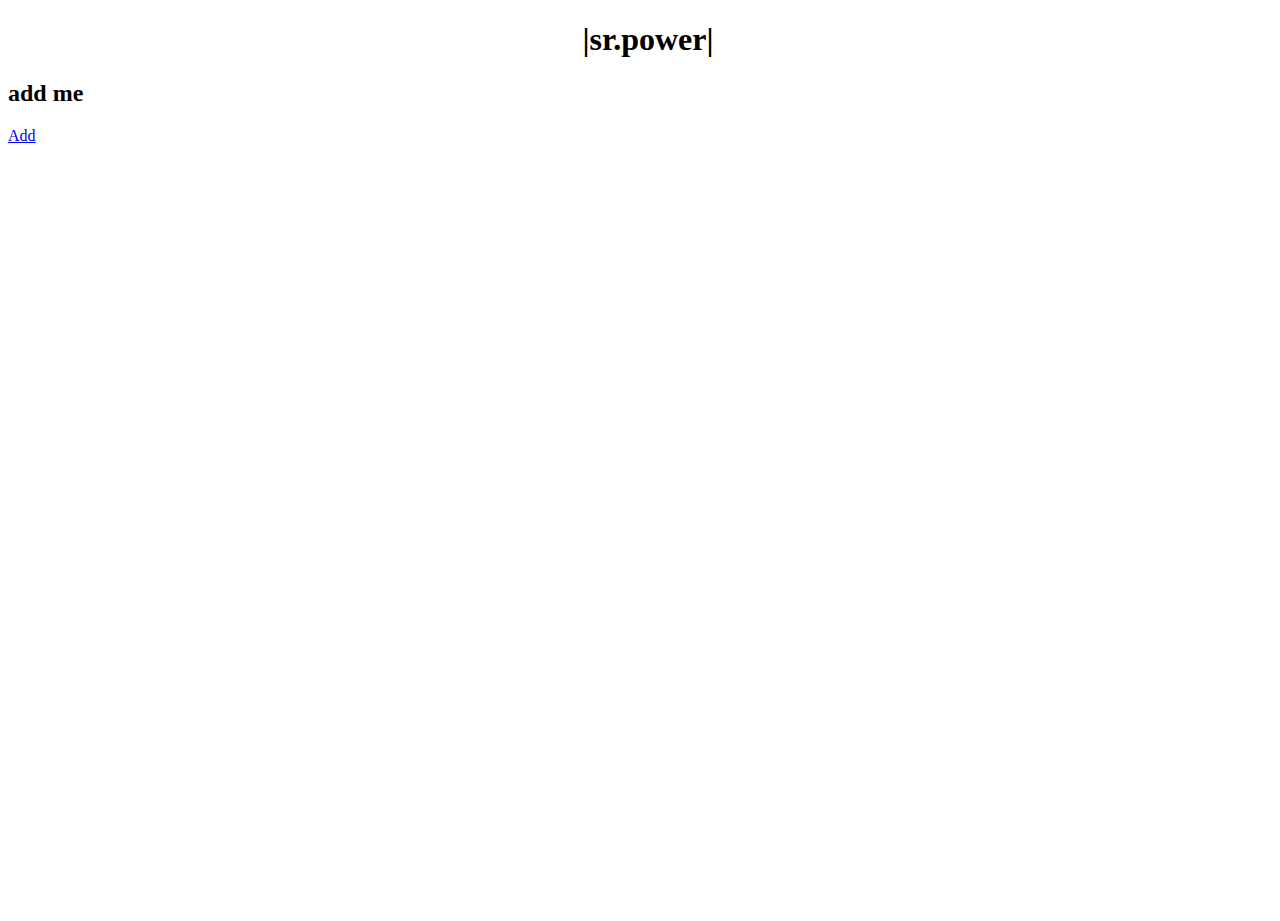
==== index.html @ 9a628900 "Ebsj" ====
<!DOCTYPE html>
<html>

<head>
  <meta charset="utf-8">
  <meta name="viewport" content="width=device-width">
  <title>|sr.power|</title>
  <link href="style.css" rel="stylesheet" type="text/css" />
</head>

<body>
  <center><h1>|sr.power|</h1></center>
  <h2>add me</h2>
<div class="wp-block-button"><a class="wp-block-button__link has-secondary-color has-vivid-red-background-color has-text-color has-background wp-element-button" href="http://hshss">Add</a></div>
<a ></a>
  <script src="script.js"></script>
  </body>

</html>
---- style.css ----
html, body {
  height: 100%;
  width: 100%;
}
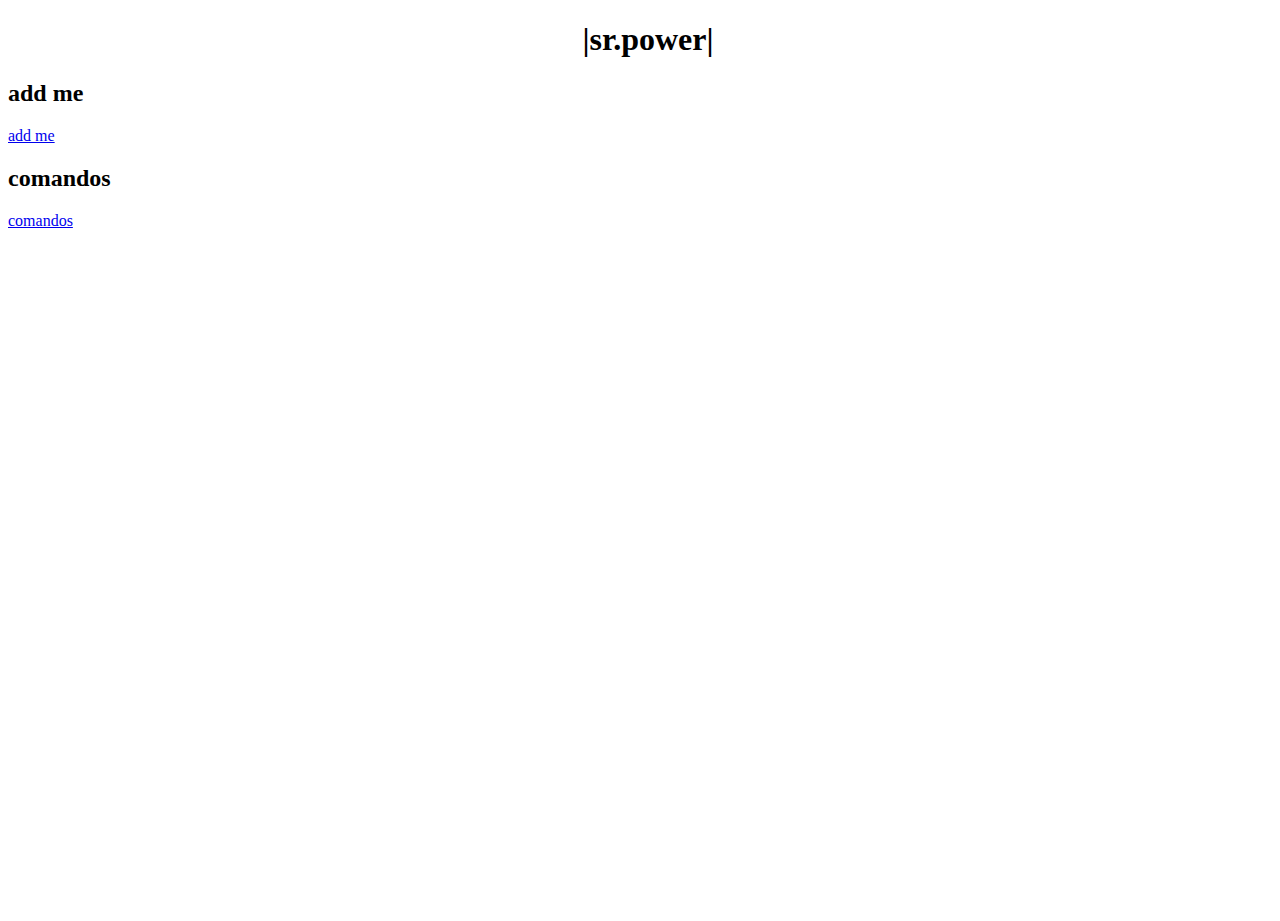
==== commit efdf9ebf: "Commados" ====
--- a/index.html
+++ b/index.html
@@ -11,7 +11,9 @@
 <body>
   <center><h1>|sr.power|</h1></center>
   <h2>add me</h2>
-<div class="wp-block-button"><a class="wp-block-button__link has-secondary-color has-vivid-red-background-color has-text-color has-background wp-element-button" href="http://hshss">Add</a></div>
+<div class="wp-block-button"><a class="wp-block-button__link has-secondary-color has-vivid-red-background-color has-text-color has-background wp-element-button" href="https://discord.com/api/oauth2/authorize?client_id=1067762554501345330&permissions=8&scope=bot%20applications.commands">add me</a></div>
+  <h2>comandos</h2>
+  <div class="wp-block-button"><a class="wp-block-button__link has-secondary-color has-vivid-red-background-color has-text-color has-background wp-element-button" href="comandos.html">comandos</a></div>
 <a ></a>
   <script src="script.js"></script>
   </body>
